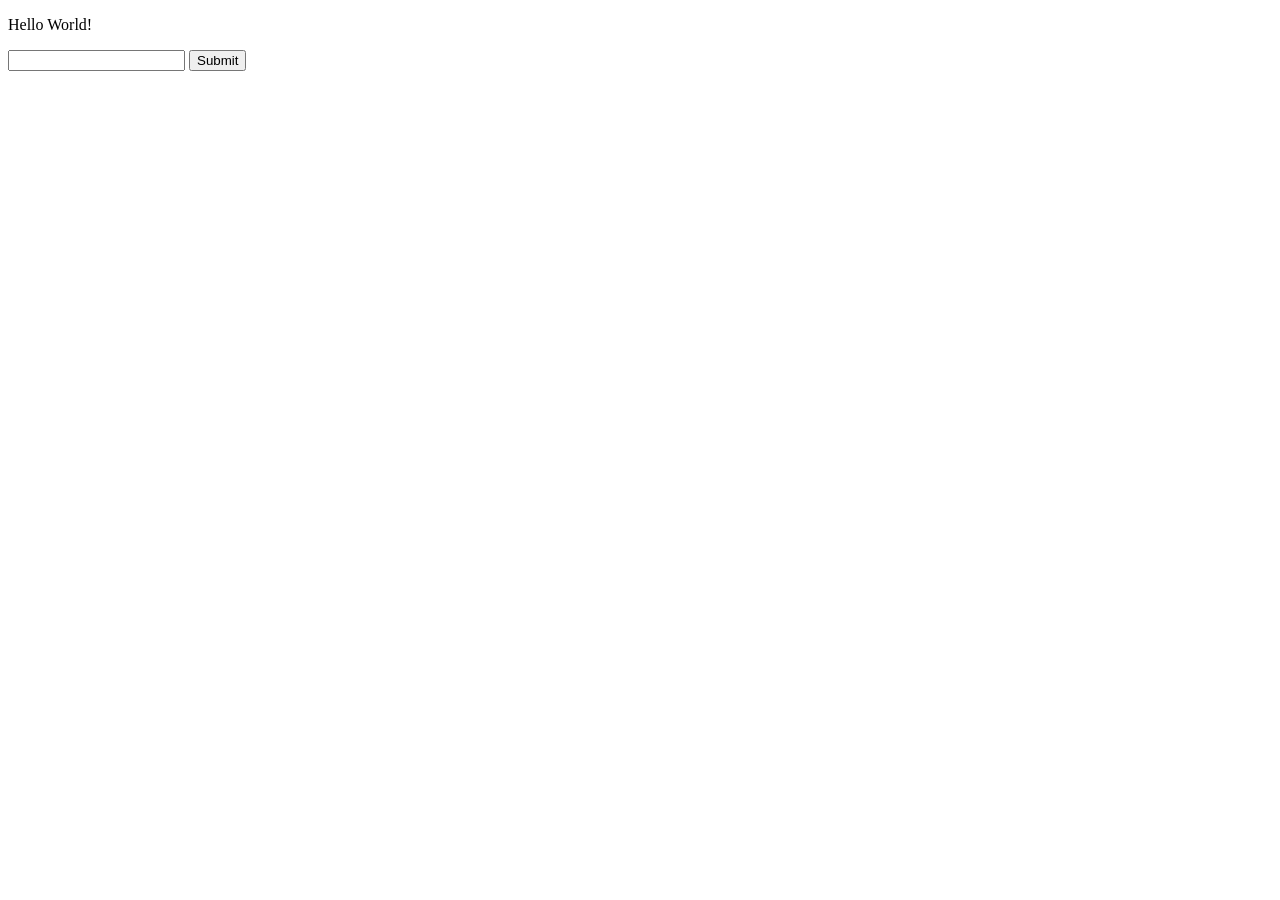
==== wwwroot/index.html @ ee343353 "Add basic server-client demo communication" ====
<!DOCTYPE html>
<html lang="en">
    <head>
        <meta charset="UTF-8">
        <title>Astro-Vault</title>
    </head>

    <body>
        <p>Hello World!</p>

        <!--Form below places user input into url, which is read in the JavaScript below-->
        <form action="./index.html" method="get"> 
            <input type="text" name="message" />
            <button type="Submit">Submit</button>
        </form>

        <p id="output"></p>
    </body>

    <!--JavaScript-->
    <script>
        const output = document.getElementById("output");
        // Get the message parameter in URL and store it in search var
        const search = new URLSearchParams(window.location.search).get("message");
        
        // Make a GET request to server with user message input
        fetch("/search?message=" + search)
        .then(async (res) => {
        
        const data = await res.json();
        console.log(data);
        output.textContent = res.ok ? "Found: " + data : "Not found...";

        });

    </script>
</html>
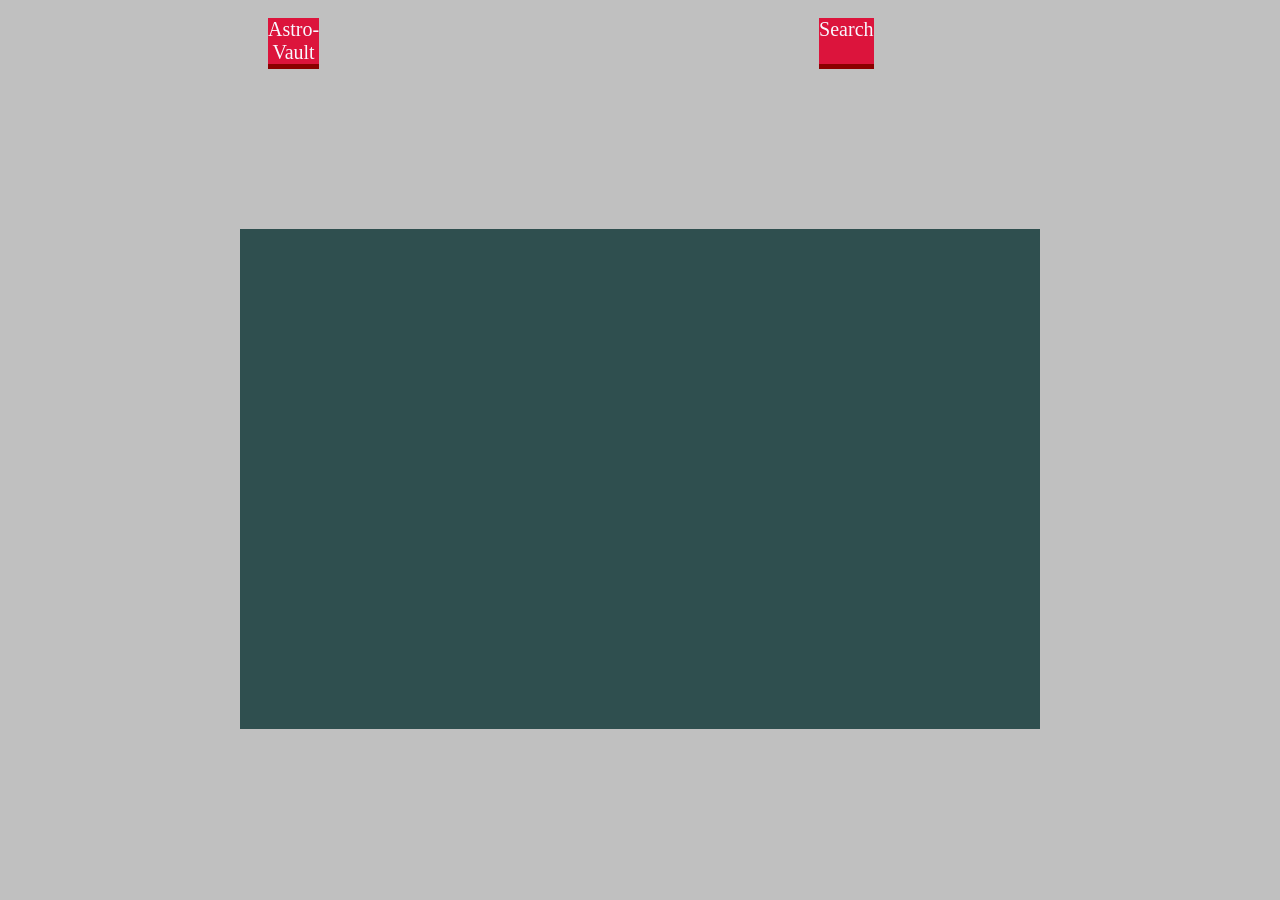
==== commit 54963032: "Add and style new pages on front-end" ====
--- a/wwwroot/index.html
+++ b/wwwroot/index.html
@@ -3,35 +3,36 @@
     <head>
         <meta charset="UTF-8">
         <title>Astro-Vault</title>
+
+        <link rel="stylesheet" href="links.css">
+
+        <style>
+        </style>
     </head>
 
     <body>
-        <p>Hello World!</p>
+        <div class="links">
+        <a href="./index.html">Astro-Vault</a>
+        <a href="./search.html">Search</a>
+        <a href="./calculator.html">Calculator</a>
+        </div>
 
-        <!--Form below places user input into url, which is read in the JavaScript below-->
-        <form action="./index.html" method="get"> 
-            <input type="text" name="message" />
-            <button type="Submit">Submit</button>
-        </form>
-
-        <p id="output"></p>
+        <div class="canva"><canvas id="constell" width="800" height="500"></canvas></div>
     </body>
 
     <!--JavaScript-->
     <script>
-        const output = document.getElementById("output");
-        // Get the message parameter in URL and store it in search var
-        const search = new URLSearchParams(window.location.search).get("message");
-        
-        // Make a GET request to server with user message input
-        fetch("/search?message=" + search)
-        .then(async (res) => {
-        
-        const data = await res.json();
-        console.log(data);
-        output.textContent = res.ok ? "Found: " + data : "Not found...";
+        function draw()
+        {
+            // Get canvas element
+            const canvas = document.getElementById('constell');
+            // Access canvas context
+            const ctx = canvas.getContext('2d');
 
-        });
-
+            // Solid filled rectangle (x, y, width, height)
+            ctx.fillStyle = 'darkslategrey';
+            ctx.fillRect(0, 0, 800, 500);
+        }
+        draw();
     </script>
 </html>
--- a/wwwroot/links.css
+++ b/wwwroot/links.css
@@ -0,0 +1,31 @@
+body 
+{
+    background-color:silver;
+}
+
+div.canva
+{
+    display: flex;
+    justify-content: center;
+    align-items: center;
+    height: 90vh;
+}
+
+div.links
+{
+    display: grid;
+    grid-template-columns: auto auto auto;
+    padding: 10px;
+    font-size: 20px;
+    text-align: center;
+}
+
+div.links a 
+{
+    background-color:crimson;
+    box-shadow: 0 5px 0 darkred;
+    color:ghostwhite;
+    text-decoration: none;
+    margin-left: 250px;
+    margin-right: 250px;
+}
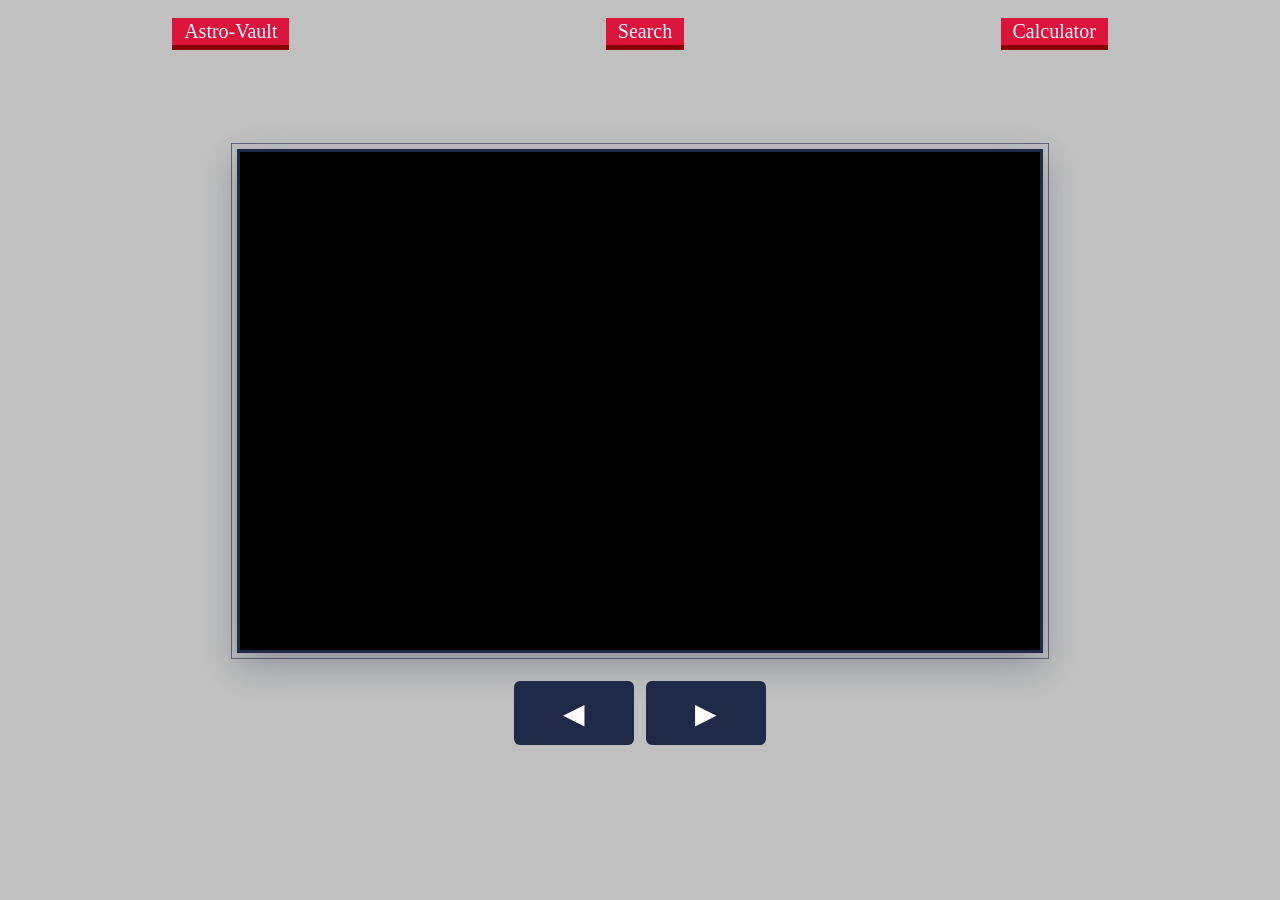
==== commit 47e6317a: "Add basic version of constellation art display In order for art display to work, you must run conste" ====
--- a/wwwroot/index.html
+++ b/wwwroot/index.html
@@ -5,9 +5,7 @@
         <title>Astro-Vault</title>
 
         <link rel="stylesheet" href="links.css">
-
-        <style>
-        </style>
+        <link rel="stylesheet" href="art.css">
     </head>
 
     <body>
@@ -16,23 +14,15 @@
         <a href="./search.html">Search</a>
         <a href="./calculator.html">Calculator</a>
         </div>
-
-        <div class="canva"><canvas id="constell" width="800" height="500"></canvas></div>
+        
+        <div class="constellation-name" id="constellation-name"></div>
+        <div class="canva"><canvas id="constell" width="800" height="500"></canvas>
+            <div class="controls">
+                <button type="button" class="btn" id="back-btn">&#9664;</button>
+                <button type="button" class="btn" id="next-btn">&#9654;</button>
+            </div>
+        </div>
     </body>
 
-    <!--JavaScript-->
-    <script>
-        function draw()
-        {
-            // Get canvas element
-            const canvas = document.getElementById('constell');
-            // Access canvas context
-            const ctx = canvas.getContext('2d');
-
-            // Solid filled rectangle (x, y, width, height)
-            ctx.fillStyle = 'darkslategrey';
-            ctx.fillRect(0, 0, 800, 500);
-        }
-        draw();
-    </script>
+    <script src="art.js"></script>
 </html>
--- a/wwwroot/links.css
+++ b/wwwroot/links.css
@@ -3,18 +3,11 @@
     background-color:silver;
 }
 
-div.canva
+div.links
 {
     display: flex;
-    justify-content: center;
-    align-items: center;
-    height: 90vh;
-}
-
-div.links
-{
-    display: grid;
-    grid-template-columns: auto auto auto;
+    justify-content: space-around;
+    gap: 8px;
     padding: 10px;
     font-size: 20px;
     text-align: center;
@@ -22,10 +15,10 @@
 
 div.links a 
 {
-    background-color:crimson;
+    padding: 0.1em 0.6em;
+    white-space: nowrap;
+    background-color: crimson;
     box-shadow: 0 5px 0 darkred;
-    color:ghostwhite;
+    color: ghostwhite;
     text-decoration: none;
-    margin-left: 250px;
-    margin-right: 250px;
-}+}
--- a/wwwroot/art.css
+++ b/wwwroot/art.css
@@ -0,0 +1,71 @@
+/* Begin constellation title */
+.constellation-name {
+    min-height: 1.2em; 
+    margin: 2rem auto 0;
+    padding: 0 1rem;
+    text-align: center;
+    font-family: sans-serif;
+    font-size: 2rem;
+    font-weight: bold;
+    line-height: 1.2;
+    color: #1e2a47;
+}
+/* End constellation title */
+
+/* Begin canvas */
+.btn {
+    width: auto;
+    min-width: 120px;
+    height: 64px;
+    border: none;
+    border-radius: 6px;
+    background-color: #1e2a47;
+    color: white;
+    font-size: 1.75rem;
+    cursor: pointer;
+}
+
+.btn:hover:not(:disabled) {
+    background-color: #2d3f6b;
+}
+
+.btn:focus-visible {
+    outline: 2px solid #2d3f6b;
+    outline-offset: 2px;
+}
+
+.btn:disabled {
+    opacity: 0.35;
+    cursor: not-allowed;
+}
+
+/* Canvas on top, arrow buttons centered underneath */
+.canva {
+    display: flex;
+    flex-direction: column;
+    align-items: center;
+    gap: 28px;
+    width: 90%;
+    max-width: 980px;
+    margin: 1.5rem auto;
+}
+
+canvas {
+    display: block;
+    box-sizing: border-box;
+    width: 100%;
+    max-width: 806px;
+    height: auto;
+    aspect-ratio: 8 / 5;
+    border: 3px solid #1e2a47;
+    outline: 1px solid rgba(30, 42, 71, 0.6);
+    outline-offset: 5px;
+    background-color: black;
+    box-shadow: 0 12px 32px rgba(30, 42, 71, 0.3);
+}
+
+.controls {
+    display: flex;
+    justify-content: center;
+    gap: 12px;
+}
